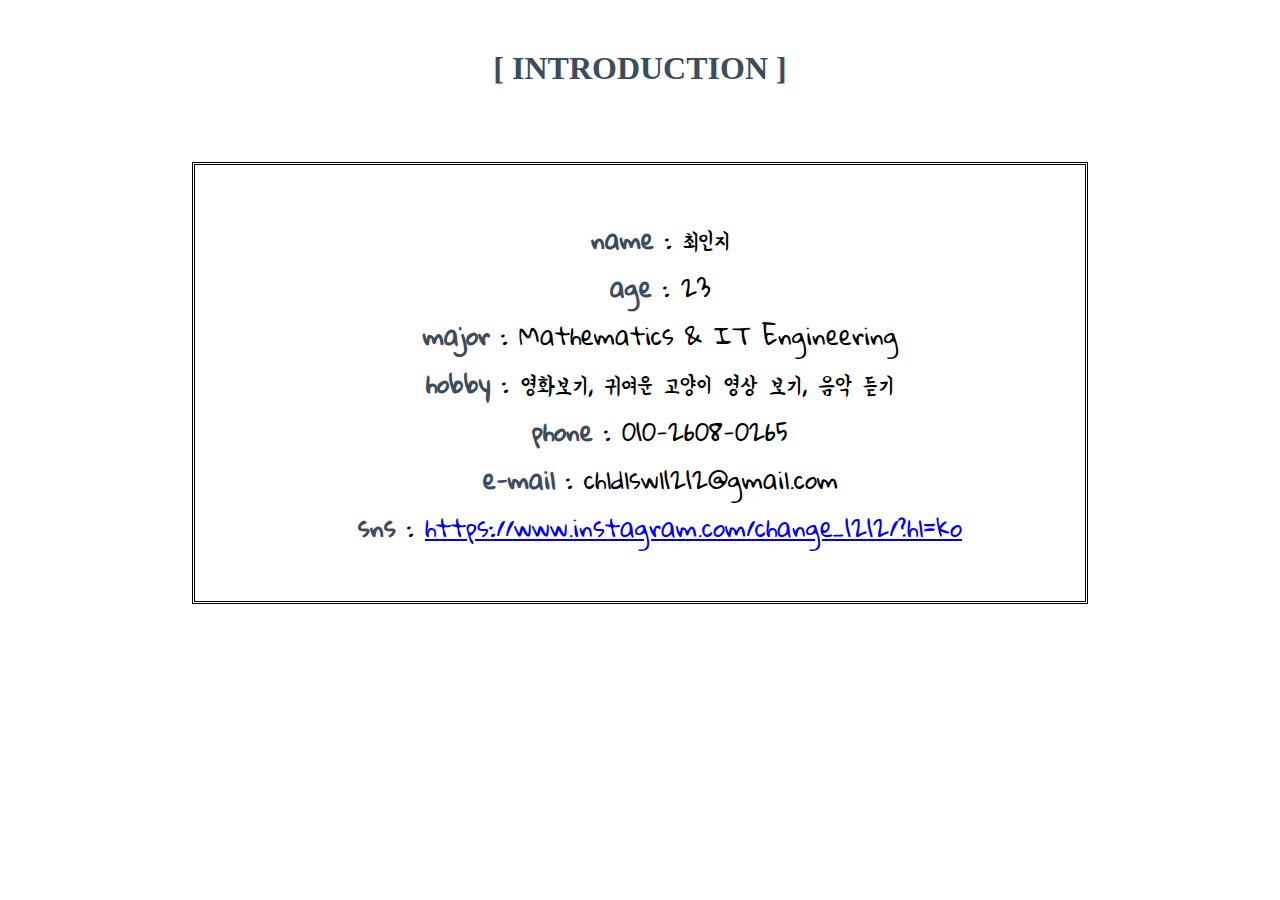
==== index.html @ 00cf15e9 "first commit" ====
<!DOCTYPE html>
<html>
<head>
    <meta charset="utf-8">
    <title>INJI HOME</title>
    <link href="https://fonts.googleapis.com/css?family=Gloria+Hallelujah" rel="stylesheet">
    <link href="https://fonts.googleapis.com/css?family=Yeon+Sung" rel="stylesheet">
    <style>
        body, html {
            height: 100%;
            margin: 0%;
            overflow:hidden;
        }

        .bg {
            background-image: url(https://cdn.pixabay.com/photo/2015/12/08/00/26/desk-1081708_960_720.jpg);
            height:100%;
            background-position: center;
            background-repeat: no-repeat;
            background-size: cover;
            text-align:center;
        }

        .intro {
            margin-top:0%;
            padding-top:50px;
            color: rgb(61, 75, 94);
        }
 
        .content {
            text-align: center;
            font-family: 'Gloria Hallelujah','Yeon Sung', cursive;
            padding-top: 30px;
        }
        b {
            color :rgb(61, 75, 94);
        }

        ul {
            font-size: 18pt;
            border-style: double;
            padding-top: 50px;
            padding-bottom: 50px;
            margin-left: 15%;
            margin-right: 15%;
        }
    </style>
</head>
<body>
    <div class="bg">
        <h1 class="intro">[ INTRODUCTION ]</h1>
        <div class="content">
            <ul style="list-style-type:none;">
                <li> <b>name</b> : 최인지</li>
                <li> <b>age</b> : 23</li>
                <li> <b>major</b> : Mathematics & IT Engineering</li>
                <li> <b>hobby</b> : 영화보기, 귀여운 고양이 영상 보기, 음악 듣기</li>
                <li> <b>phone</b> : 010-2608-0265</li>
                <li> <b>e-mail</b> : chldlswl1212@gmail.com</li>
                <li> <b>sns</b> : <a href="https://www.instagram.com/change_1212/?hl=ko">https://www.instagram.com/change_1212/?hl=ko </a> </li>
            </ul>
        </div>
    </div>
</body>
</html>
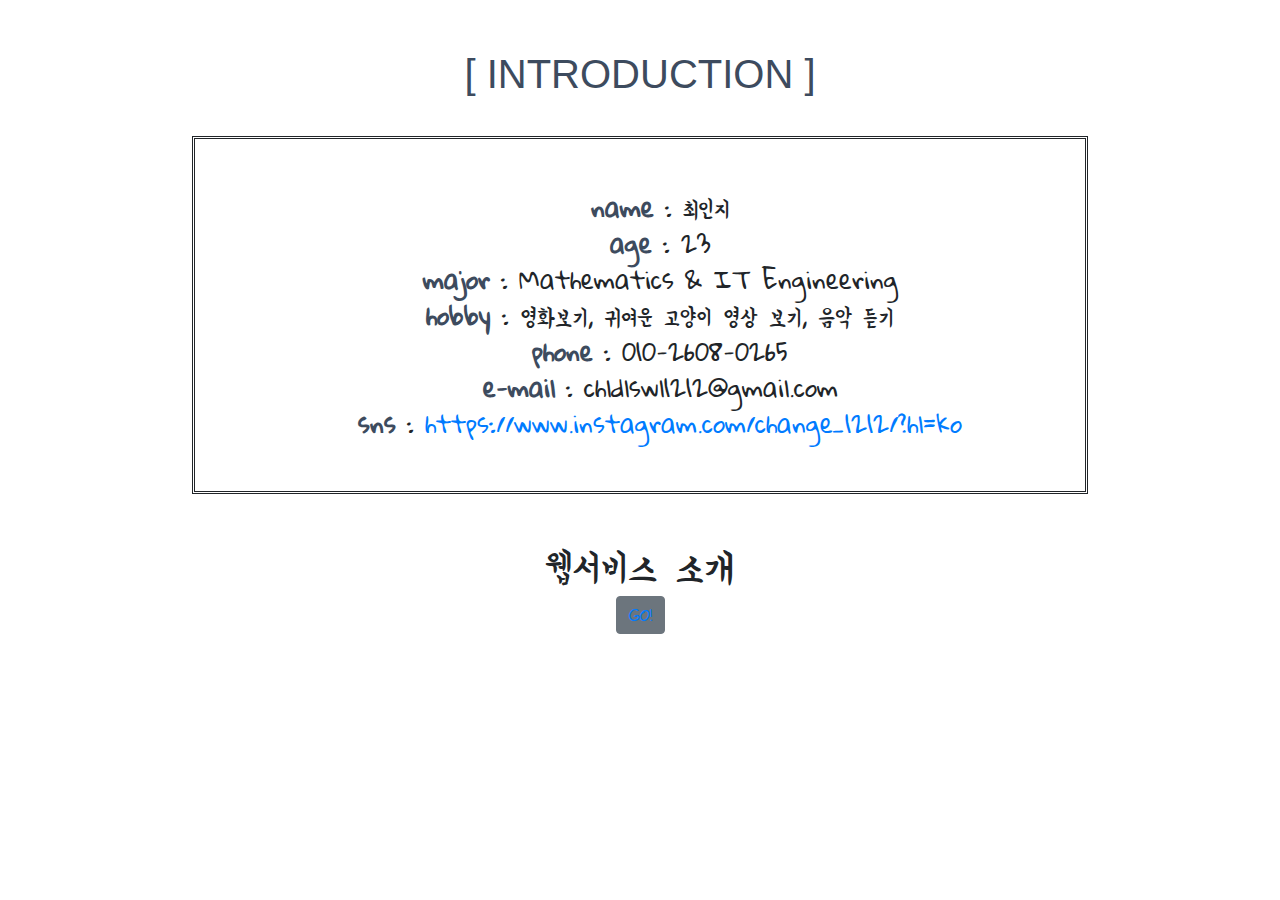
==== commit 3cfdc901: "finish webintro.html" ====
--- a/index.html
+++ b/index.html
@@ -5,46 +5,8 @@
     <title>INJI HOME</title>
     <link href="https://fonts.googleapis.com/css?family=Gloria+Hallelujah" rel="stylesheet">
     <link href="https://fonts.googleapis.com/css?family=Yeon+Sung" rel="stylesheet">
-    <style>
-        body, html {
-            height: 100%;
-            margin: 0%;
-            overflow:hidden;
-        }
-
-        .bg {
-            background-image: url(https://cdn.pixabay.com/photo/2015/12/08/00/26/desk-1081708_960_720.jpg);
-            height:100%;
-            background-position: center;
-            background-repeat: no-repeat;
-            background-size: cover;
-            text-align:center;
-        }
-
-        .intro {
-            margin-top:0%;
-            padding-top:50px;
-            color: rgb(61, 75, 94);
-        }
- 
-        .content {
-            text-align: center;
-            font-family: 'Gloria Hallelujah','Yeon Sung', cursive;
-            padding-top: 30px;
-        }
-        b {
-            color :rgb(61, 75, 94);
-        }
-
-        ul {
-            font-size: 18pt;
-            border-style: double;
-            padding-top: 50px;
-            padding-bottom: 50px;
-            margin-left: 15%;
-            margin-right: 15%;
-        }
-    </style>
+    <link rel="stylesheet" href="https://stackpath.bootstrapcdn.com/bootstrap/4.3.1/css/bootstrap.min.css">
+    <link href="style.css" rel="stylesheet">
 </head>
 <body>
     <div class="bg">
@@ -60,6 +22,10 @@
                 <li> <b>sns</b> : <a href="https://www.instagram.com/change_1212/?hl=ko">https://www.instagram.com/change_1212/?hl=ko </a> </li>
             </ul>
         </div>
+        <div class="content">
+           <h1>웹서비스 소개</h1>
+           <button type="button" class="btn btn-secondary"><a href="webintro.html">GO!</a></button>
+        </div>
     </div>
 </body>
 </html>--- a/style.css
+++ b/style.css
@@ -0,0 +1,39 @@
+
+body, html {
+    height: 100%;
+    margin: 0%;
+    overflow:hidden;
+}
+
+.bg {
+    background-image: url(https://cdn.pixabay.com/photo/2015/12/08/00/26/desk-1081708_960_720.jpg);
+    height:100%;
+    background-position: center;
+    background-repeat: no-repeat;
+    background-size: cover;
+    text-align:center;
+}
+
+.intro {
+    margin-top:0%;
+    padding-top:50px;
+    color: rgb(61, 75, 94);
+}
+
+.content {
+    text-align: center;
+    font-family: 'Gloria Hallelujah','Yeon Sung', cursive;
+    padding-top: 30px;
+}
+b {
+    color :rgb(61, 75, 94);
+}
+
+ul {
+    font-size: 18pt;
+    border-style: double;
+    padding-top: 50px;
+    padding-bottom: 50px;
+    margin-left: 15%;
+    margin-right: 15%;
+}
